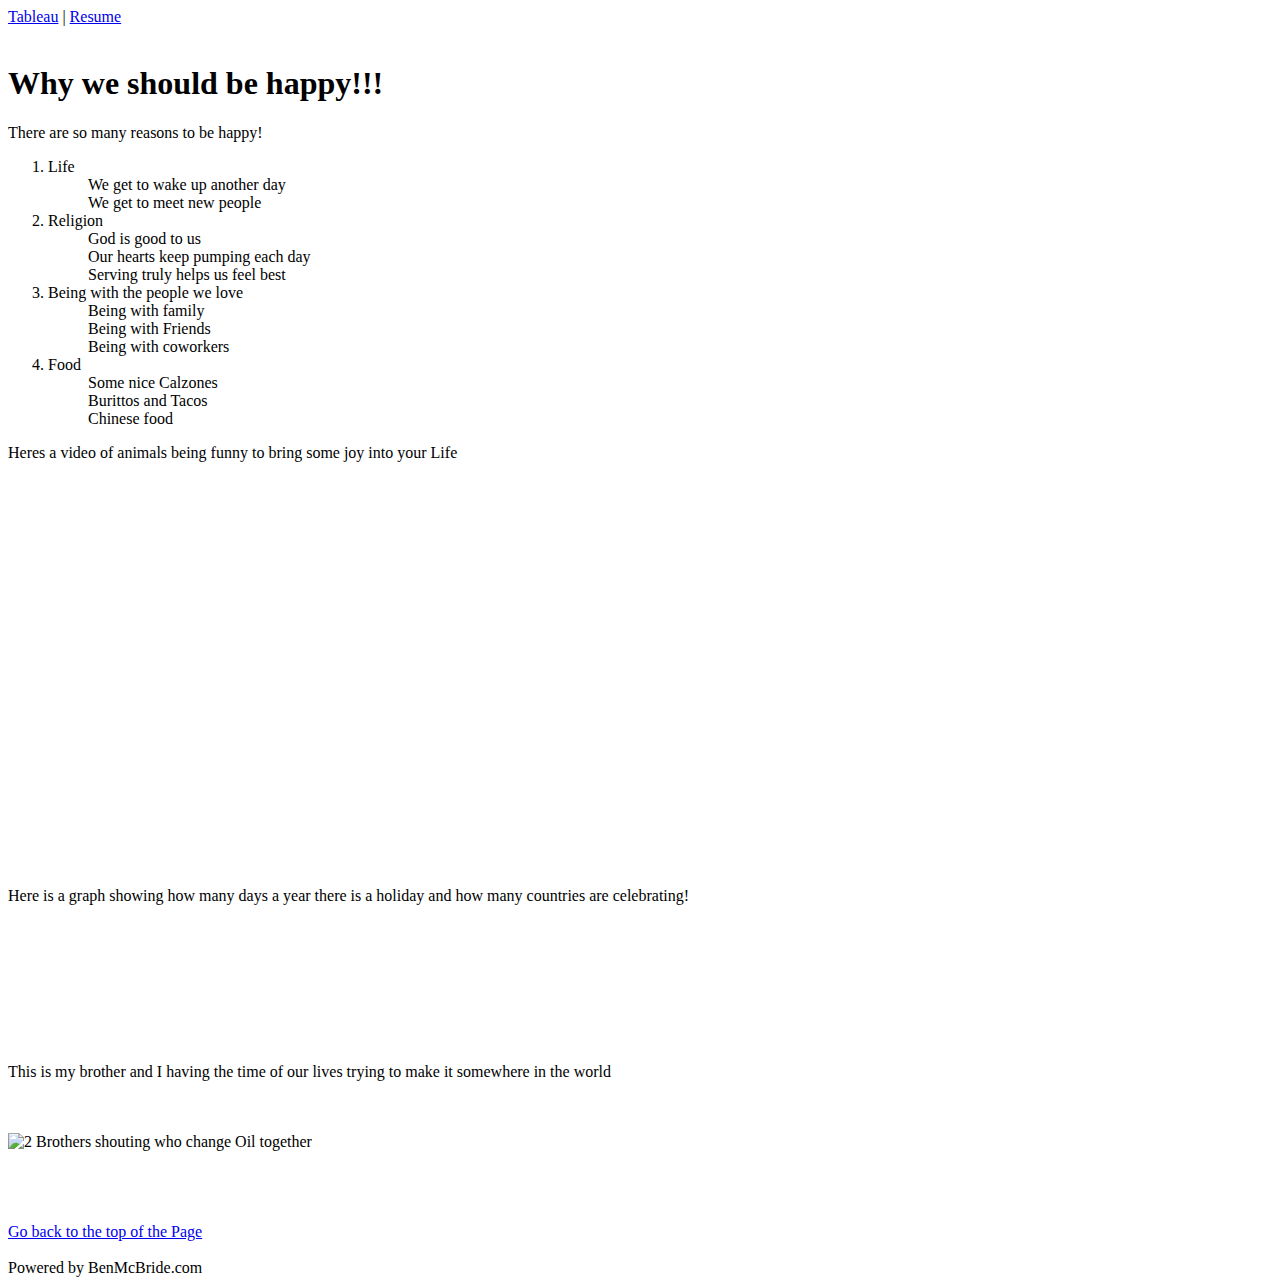
==== Tableau.html @ 8bca4306 "Add files via upload" ====
<!DOCTYPE html>
<html lang="en">
<head>
    <meta charset="UTF-8">
    <meta http-equiv="X-UA-Compatible" content="IE=edge">
    <meta name="viewport" content="width=device-width, initial-scale=1.0">
    <title>Tableau</title>
    <link rel="stylesheet" href="/startbootstrap-clean-blog-gh-pages/css/Scratch.css">
</head>
<body>
    <div class="Header">
        <span class="subheader">
            <a href="#">Tableau</a> |
            <a id="Ben" href="index.html">Resume</a><br><br>
            </span><h1>Why we should be happy!!!</h1>
    </div>
    <div class="subheader"> 
        <P>There are so many reasons to be happy!</P>
    </div>
    <div class="LeftMenu" id="Topofpage">
        <Ol>
            <Li>Life
                <ul>We get to wake up another day</ul>
                <ul>We get to meet new people</ul>
            </Li>
            <Li>Religion
                <ul>God is good to us</ul>
                <ul>Our hearts keep pumping each day</ul>
                <ul>Serving truly helps us feel best</ul>
            </Li>
            <li>Being with the people we love
                <ul>Being with family</ul>
                <ul>Being with Friends</ul>
                <ul>Being with coworkers</ul>
            </li>
            <li>Food
                <ul>Some nice Calzones</ul>
                <ul>Burittos and Tacos</ul>
                <ul>Chinese food</ul>
            </li>
        </Ol>
    </div>
    <div>Heres a video of animals being funny to bring some joy into your Life</div><br>
    <div class="MainBody"><iframe class="MainBody" width="560" height="315" src="https://www.youtube.com/embed/3euDY96MbUA" title="YouTube video player" frameborder="0" allow="accelerometer; autoplay; clipboard-write; encrypted-media; gyroscope; picture-in-picture" allowfullscreen></iframe>
    </div>
    <br><br><br><br>
    <P class="mainwords">Here is a graph showing how many days a year there is a holiday and how many countries are celebrating!</P>
    <div class='MainBody tableauPlaceholder' id='viz1671083360804' style='position: relative'><noscript><a href='http:&#47;&#47;www.curvediscussion.com&#47;design-is-justification-mm44-bank-holidays&#47;?pk_campaign=tp&amp;pk_kwd=mm44'><img alt='BankHolidays ' src='https:&#47;&#47;public.tableau.com&#47;static&#47;images&#47;RQ&#47;RQK9CSYJR&#47;1_rss.png' style='border: none' /></a></noscript><object class='tableauViz'  style='display:none;'><param name='host_url' value='https%3A%2F%2Fpublic.tableau.com%2F' /> <param name='embed_code_version' value='3' /> <param name='path' value='shared&#47;RQK9CSYJR' /> <param name='toolbar' value='yes' /><param name='static_image' value='https:&#47;&#47;public.tableau.com&#47;static&#47;images&#47;RQ&#47;RQK9CSYJR&#47;1.png' /> <param name='animate_transition' value='yes' /><param name='display_static_image' value='yes' /><param name='display_spinner' value='yes' /><param name='display_overlay' value='yes' /><param name='display_count' value='yes' /><param name='language' value='en-US' /></object></div>                <script type='text/javascript'>                    var divElement = document.getElementById('viz1671083360804');                    var vizElement = divElement.getElementsByTagName('object')[0];                    vizElement.style.width='750px';vizElement.style.height='750px';                    var scriptElement = document.createElement('script');                    scriptElement.src = 'https://public.tableau.com/javascripts/api/viz_v1.js';                    vizElement.parentNode.insertBefore(scriptElement, vizElement);                </script>
    <br><br><br><br><br><br><br>
    <p class="mainwords">This is my brother and I having the time of our lives trying to make it somewhere in the world</p>
    <br><br><div><img class="MainBody" src="/startbootstrap-clean-blog-gh-pages/assets/img/Oink Oink Oil shoutout.jpg" alt="2 Brothers shouting who change Oil together"></div>
    </div><br><br><br><br>
    <a href="#Ben">Go back to the top of the Page</a><br><br>
    <div class="Footer">Powered by BenMcBride.com</div>
</body>
</html>
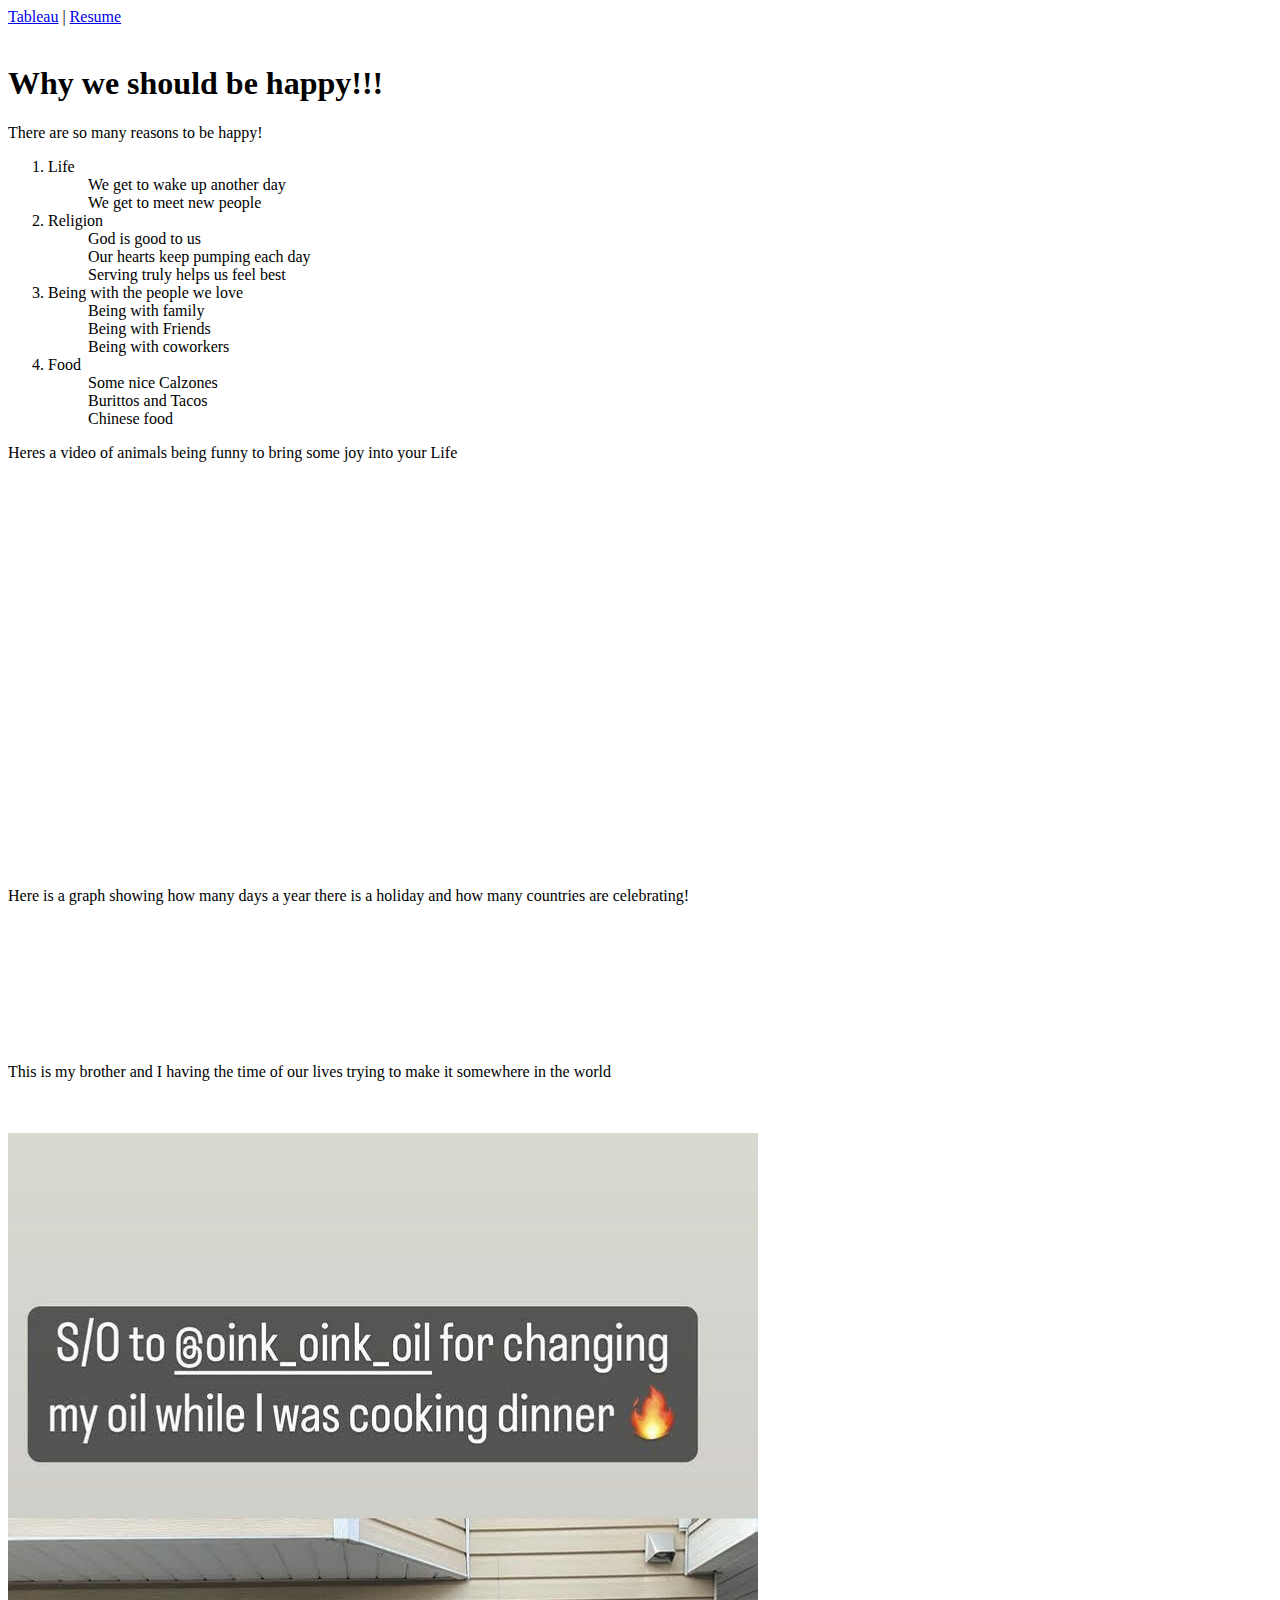
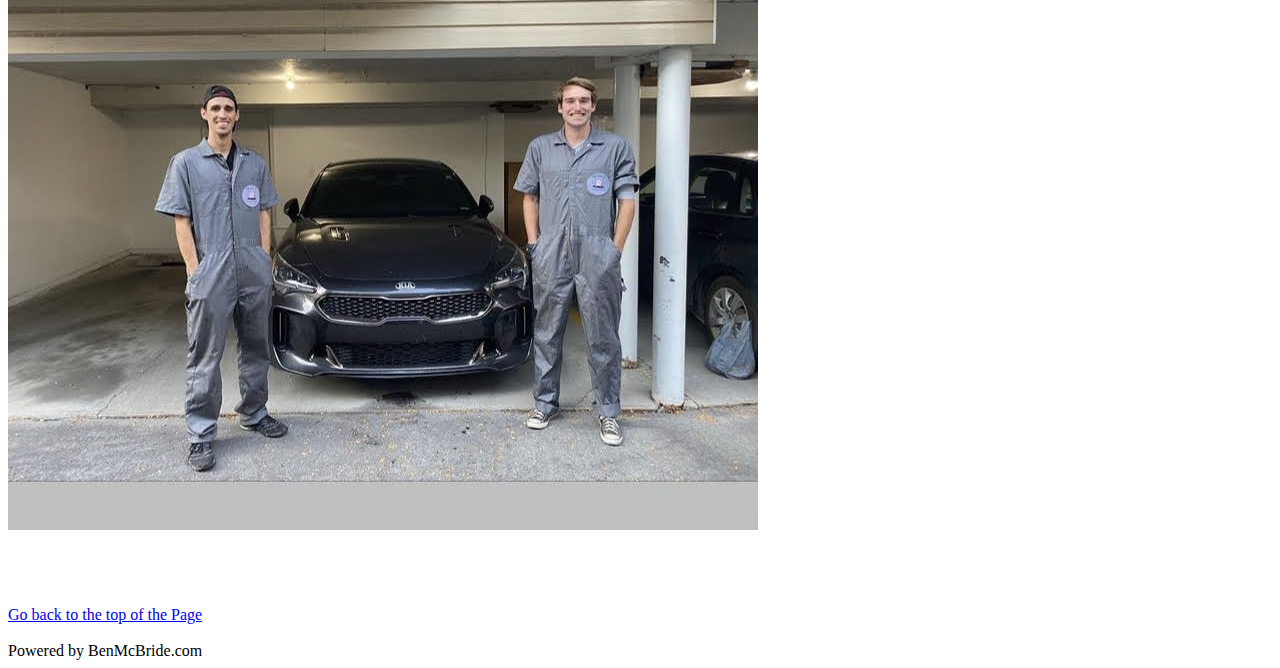
==== commit f4e86ddc: "Add files via upload" ====
--- a/Tableau.html
+++ b/Tableau.html
@@ -48,7 +48,7 @@
     <div class='MainBody tableauPlaceholder' id='viz1671083360804' style='position: relative'><noscript><a href='http:&#47;&#47;www.curvediscussion.com&#47;design-is-justification-mm44-bank-holidays&#47;?pk_campaign=tp&amp;pk_kwd=mm44'><img alt='BankHolidays ' src='https:&#47;&#47;public.tableau.com&#47;static&#47;images&#47;RQ&#47;RQK9CSYJR&#47;1_rss.png' style='border: none' /></a></noscript><object class='tableauViz'  style='display:none;'><param name='host_url' value='https%3A%2F%2Fpublic.tableau.com%2F' /> <param name='embed_code_version' value='3' /> <param name='path' value='shared&#47;RQK9CSYJR' /> <param name='toolbar' value='yes' /><param name='static_image' value='https:&#47;&#47;public.tableau.com&#47;static&#47;images&#47;RQ&#47;RQK9CSYJR&#47;1.png' /> <param name='animate_transition' value='yes' /><param name='display_static_image' value='yes' /><param name='display_spinner' value='yes' /><param name='display_overlay' value='yes' /><param name='display_count' value='yes' /><param name='language' value='en-US' /></object></div>                <script type='text/javascript'>                    var divElement = document.getElementById('viz1671083360804');                    var vizElement = divElement.getElementsByTagName('object')[0];                    vizElement.style.width='750px';vizElement.style.height='750px';                    var scriptElement = document.createElement('script');                    scriptElement.src = 'https://public.tableau.com/javascripts/api/viz_v1.js';                    vizElement.parentNode.insertBefore(scriptElement, vizElement);                </script>
     <br><br><br><br><br><br><br>
     <p class="mainwords">This is my brother and I having the time of our lives trying to make it somewhere in the world</p>
-    <br><br><div><img class="MainBody" src="/startbootstrap-clean-blog-gh-pages/assets/img/Oink Oink Oil shoutout.jpg" alt="2 Brothers shouting who change Oil together"></div>
+    <br><br><div><img class="MainBody" src=".//assets/img/Oink Oink Oil shoutout.jpg" alt="2 Brothers shouting who change Oil together"></div>
     </div><br><br><br><br>
     <a href="#Ben">Go back to the top of the Page</a><br><br>
     <div class="Footer">Powered by BenMcBride.com</div>
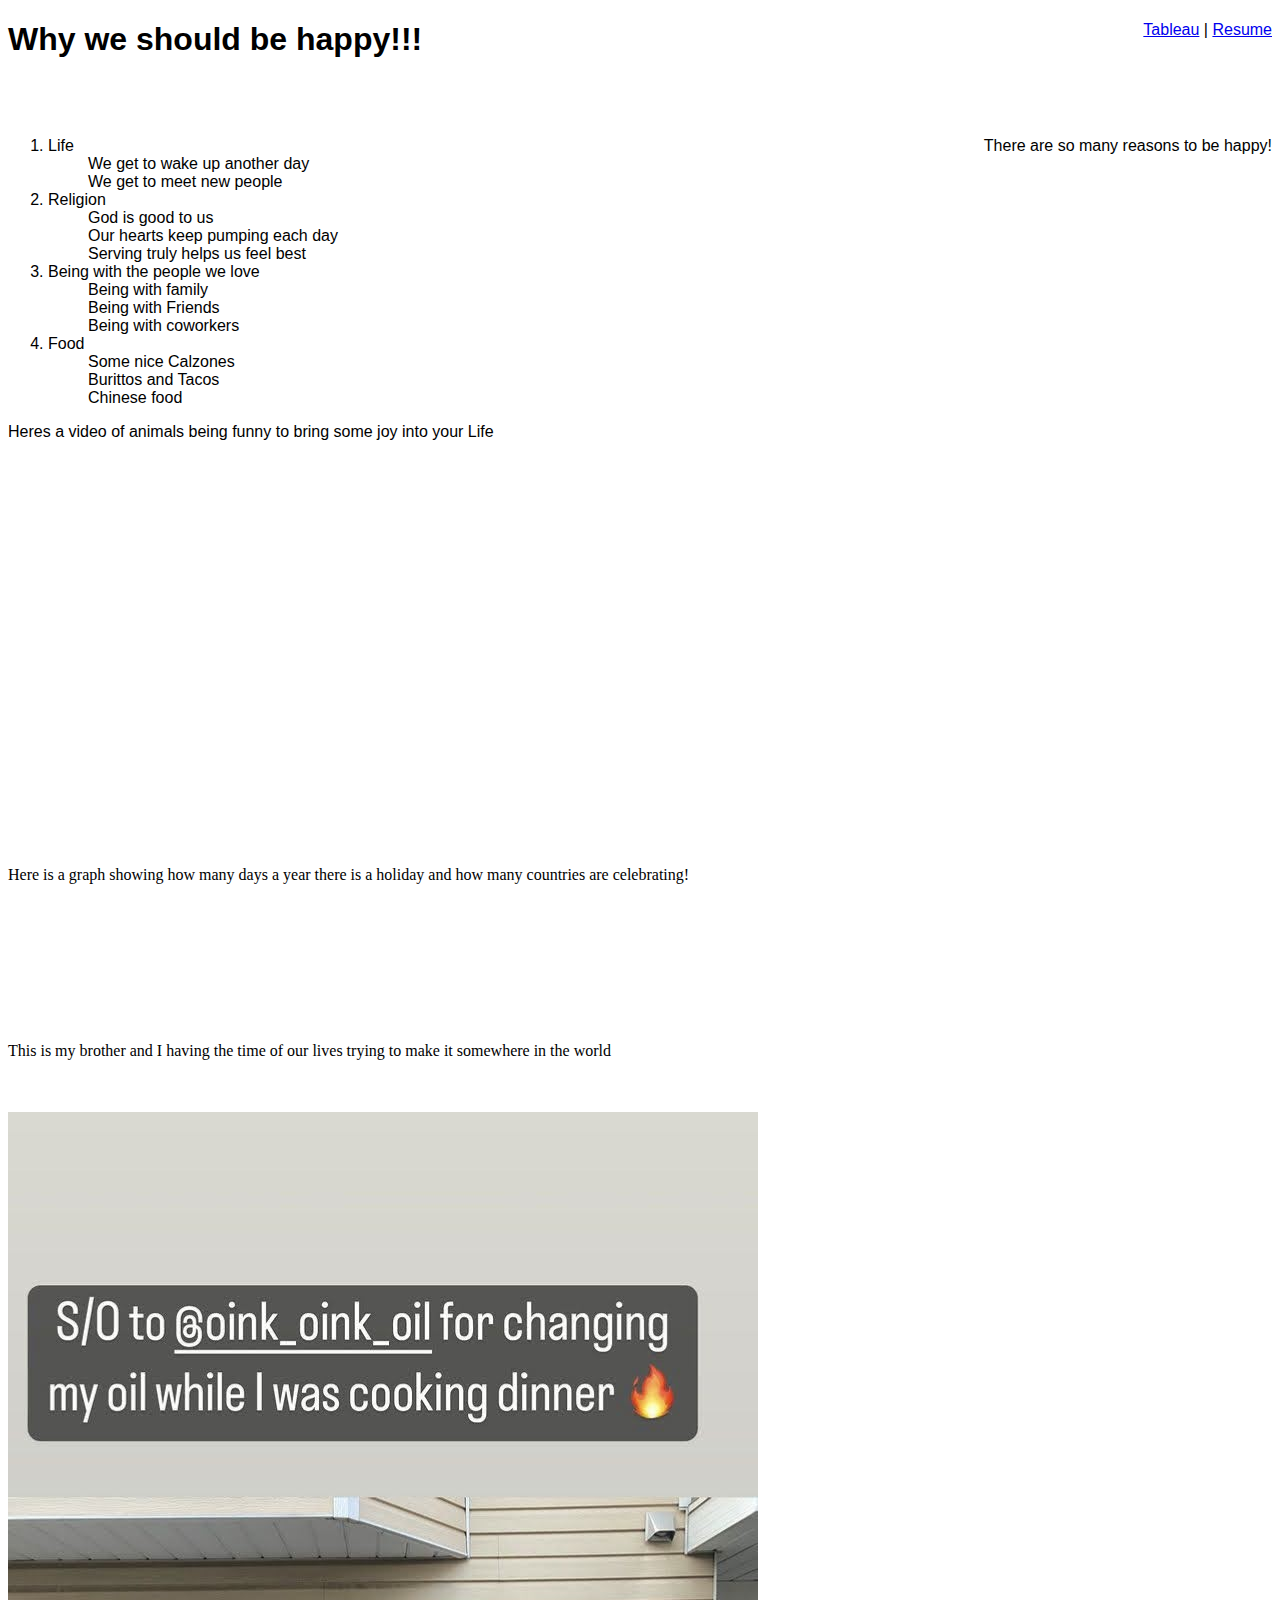
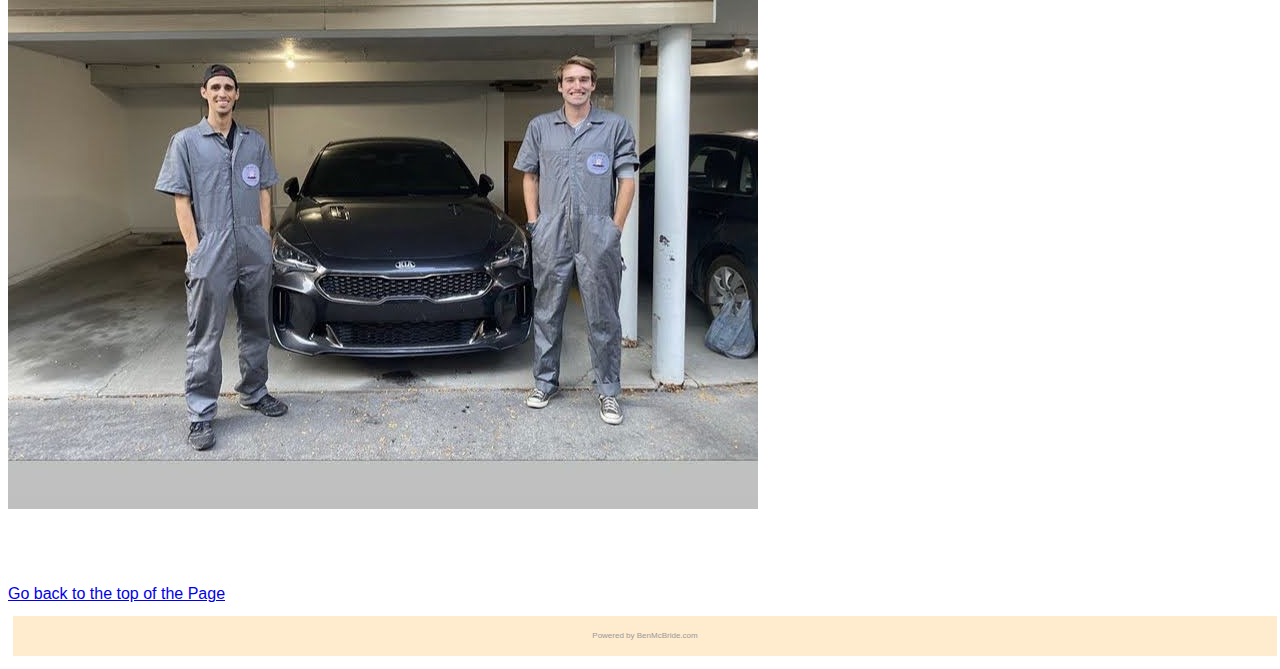
==== commit 222ceef6: "Add files via upload" ====
--- a/Tableau.html
+++ b/Tableau.html
@@ -5,7 +5,7 @@
     <meta http-equiv="X-UA-Compatible" content="IE=edge">
     <meta name="viewport" content="width=device-width, initial-scale=1.0">
     <title>Tableau</title>
-    <link rel="stylesheet" href="/startbootstrap-clean-blog-gh-pages/css/Scratch.css">
+    <link rel="stylesheet" href="./css/Scratch.css">
 </head>
 <body>
     <div class="Header">
--- a/css/Scratch.css
+++ b/css/Scratch.css
@@ -0,0 +1,49 @@
+body{
+    background-color: white;
+    font-family: Verdana, Geneva, Tahoma, sans-serif;
+
+}
+
+.Header{
+    top: 5px;
+    left: 5px;
+    right: 5px;
+    height: 100px;
+
+}
+.LeftMenu{
+    top: 114px;
+    left: 5px;
+    width: 400px;
+    bottom: 39px;
+}
+.MainBody{
+top: 114px;
+left: 114px;
+right: 114px;
+bottom: 39px;
+padding-right: 5px;
+}
+
+.Footer{
+    bottom: 5px;
+    left: 5px;
+    right: 5px;
+    height: 25px;
+    font-size: 8px;
+    color: #999999;
+    text-align: center;
+    padding-top: 15px;
+    position: relative;
+    background-color: blanchedalmond;
+}
+.subheader{
+    float: inline-end;
+}
+.coollist{
+    font-family: Arial, Helvetica, sans-serif;
+}
+.mainwords{
+    font-family: Georgia, 'Times New Roman', Times, serif;
+    color: black;
+}
